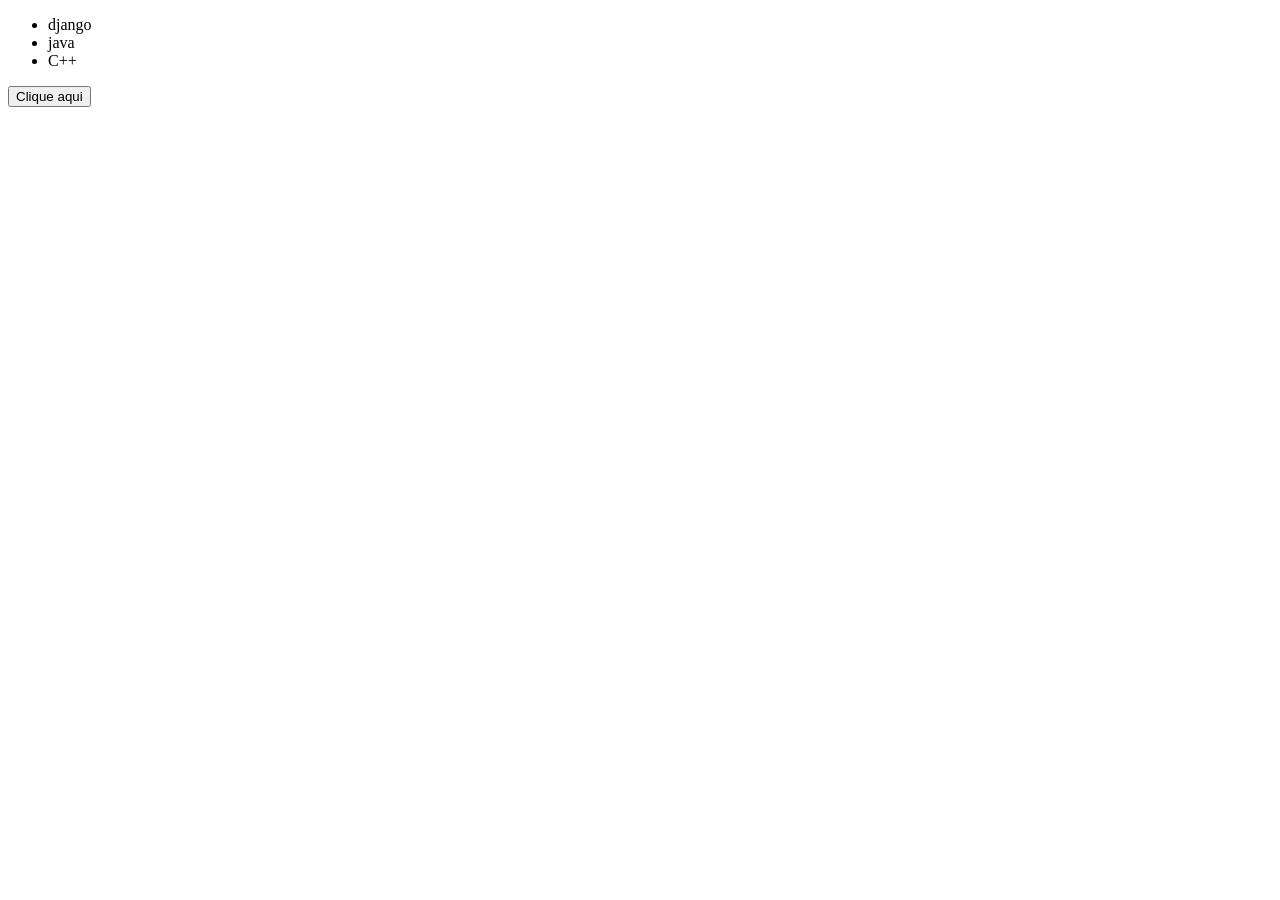
==== javascript/ex01.html @ 2ddb1d3a "aula 18/09" ====
<!DOCTYPE html>
<html lang="en">
<head>
    <meta charset="UTF-8">
    <meta name="viewport" content="width=device-width, initial-scale=1.0">
    <title>Document</title>
</head>
<body>
    <ul id="cursos"></ul>
    <button id="btn"name="clickbotao">Clique aqui</button>
    <script>
       const cursos=["django", "java", "C++"];
       const lista=document.getElementById("cursos");
        
        for (let i=0;i<cursos.length;i++){
            let item=document.createElement("li");
            item.innerText=cursos[i];
            lista.appendChild(item);
       }
    </script>
    <script>
        document.getElementById("btn").addEventListener("click", clickbotao);
    </script>
</body>
</html>
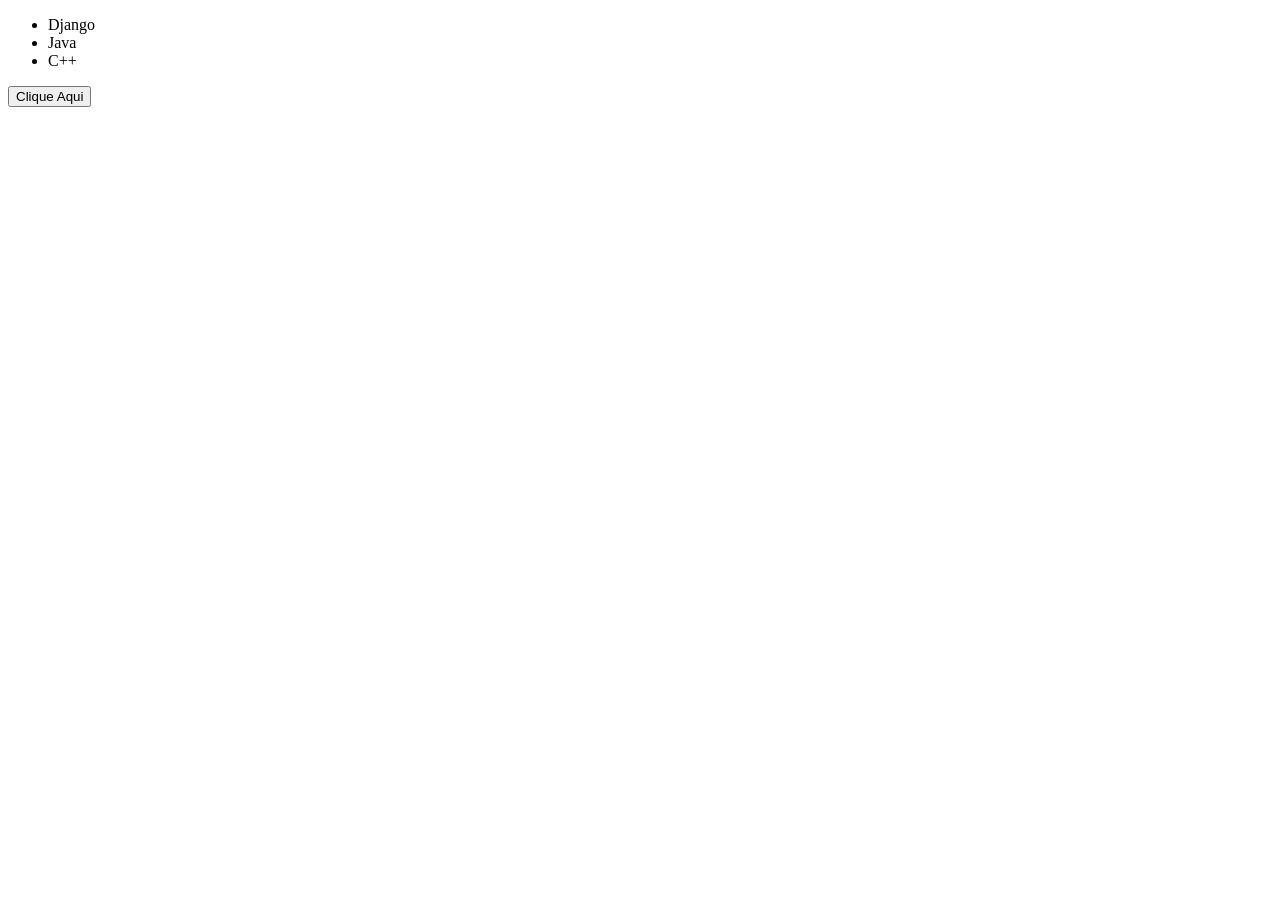
==== commit 7d7737c0: "aula 22-09" ====
--- a/javascript/ex01.html
+++ b/javascript/ex01.html
@@ -3,23 +3,25 @@
 <head>
     <meta charset="UTF-8">
     <meta name="viewport" content="width=device-width, initial-scale=1.0">
-    <title>Document</title>
+    <title>Exemplo 01</title>
 </head>
 <body>
     <ul id="cursos"></ul>
-    <button id="btn"name="clickbotao">Clique aqui</button>
+    <button id="btn">Clique Aqui</button>
     <script>
-       const cursos=["django", "java", "C++"];
-       const lista=document.getElementById("cursos");
-        
-        for (let i=0;i<cursos.length;i++){
+        const cursos=["Django","Java","C++"];
+        const lista=document.getElementById("cursos");
+        for(let i=0;i<cursos.length;i++){
             let item=document.createElement("li");
             item.innerText=cursos[i];
             lista.appendChild(item);
-       }
+        }
     </script>
     <script>
-        document.getElementById("btn").addEventListener("click", clickbotao);
+        const cliqueBotao=()=>{
+                alert("Botão Clicado!");
+            };
+        document.getElementById("btn").addEventListener("dblclick",cliqueBotao);
     </script>
 </body>
 </html>
